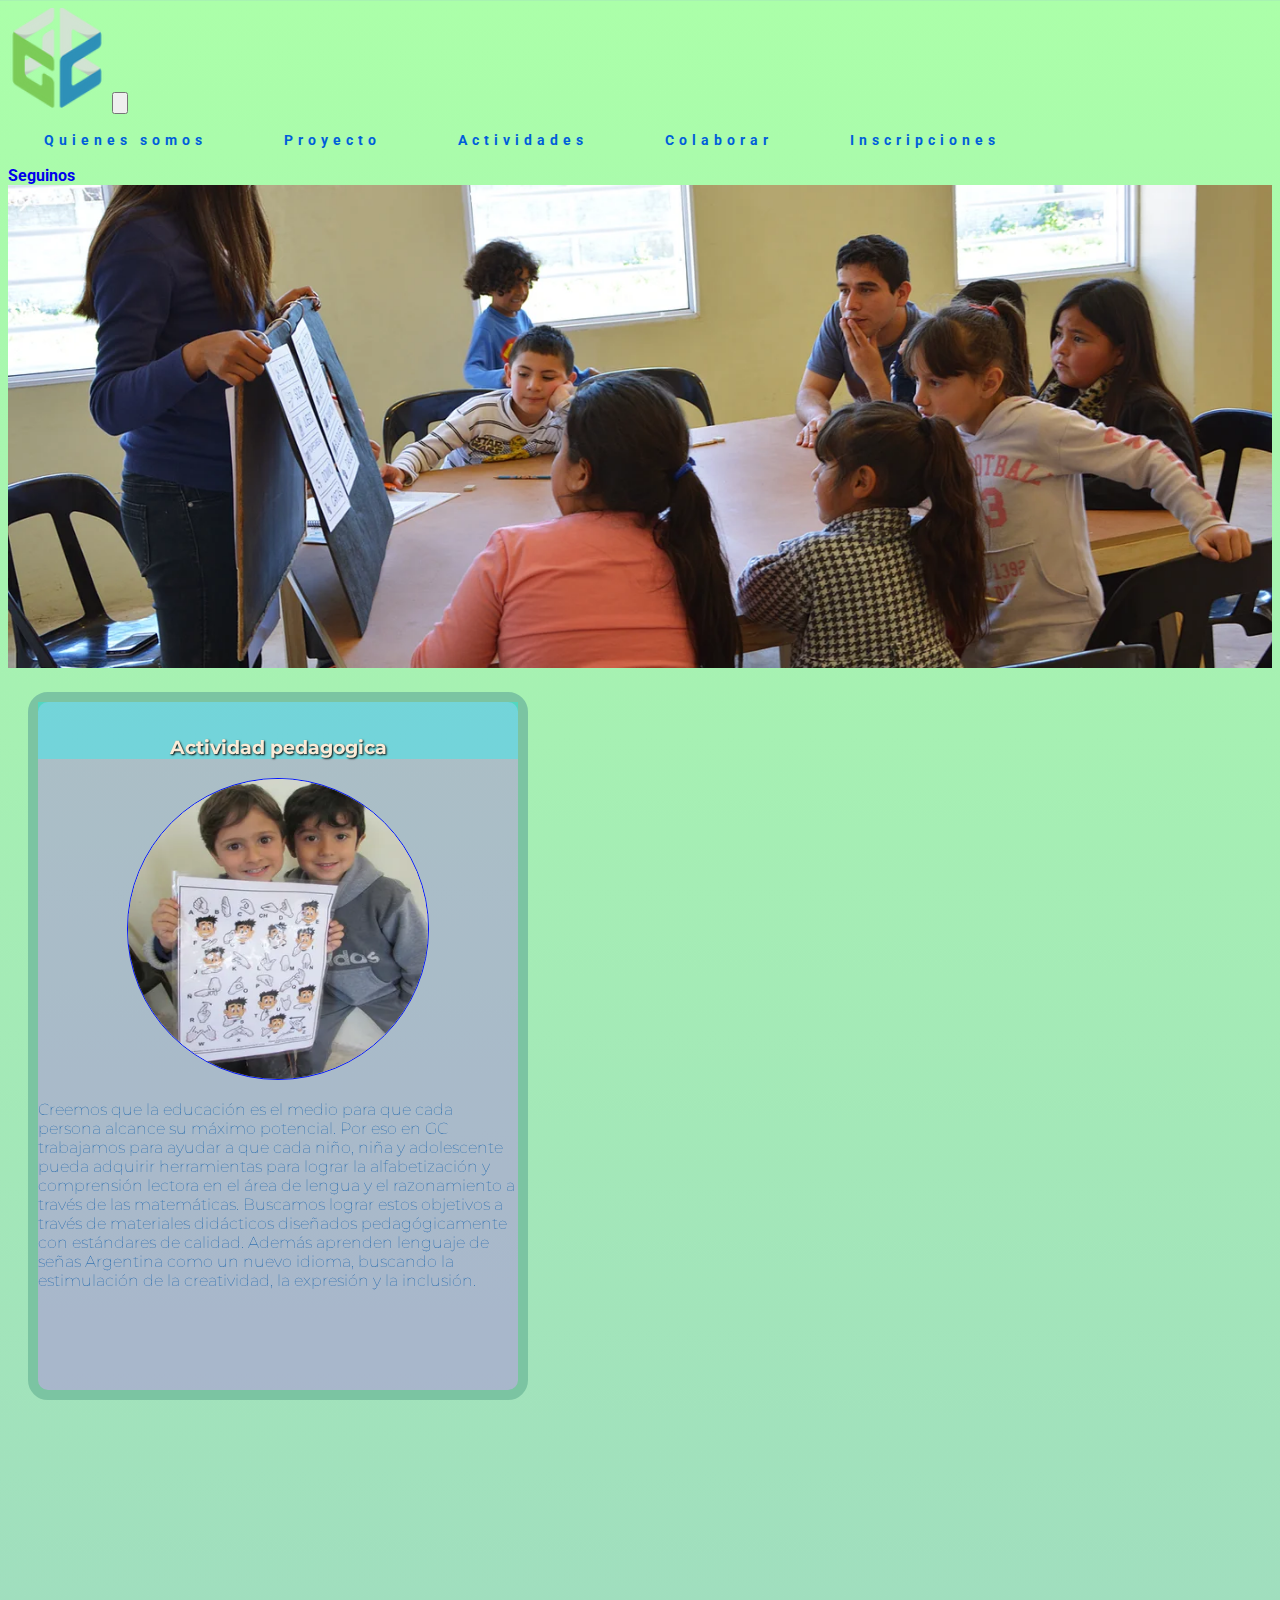
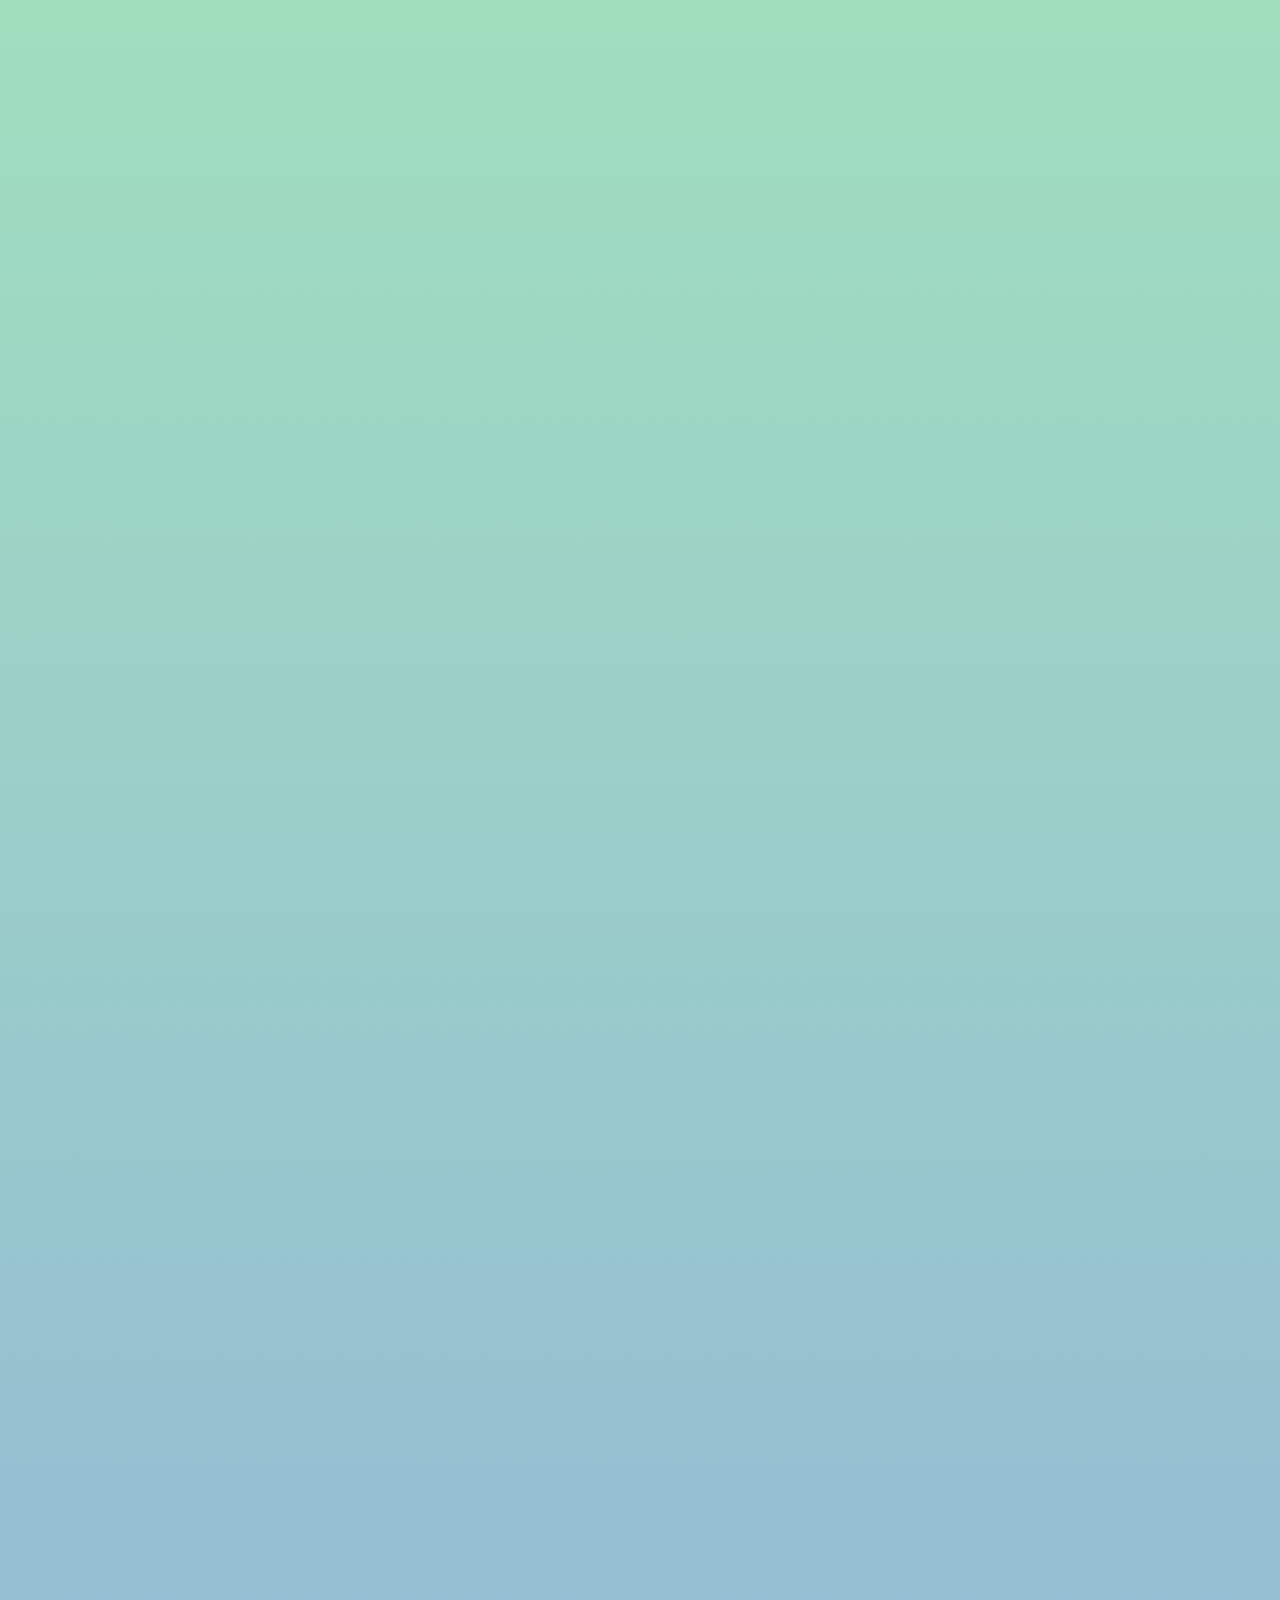
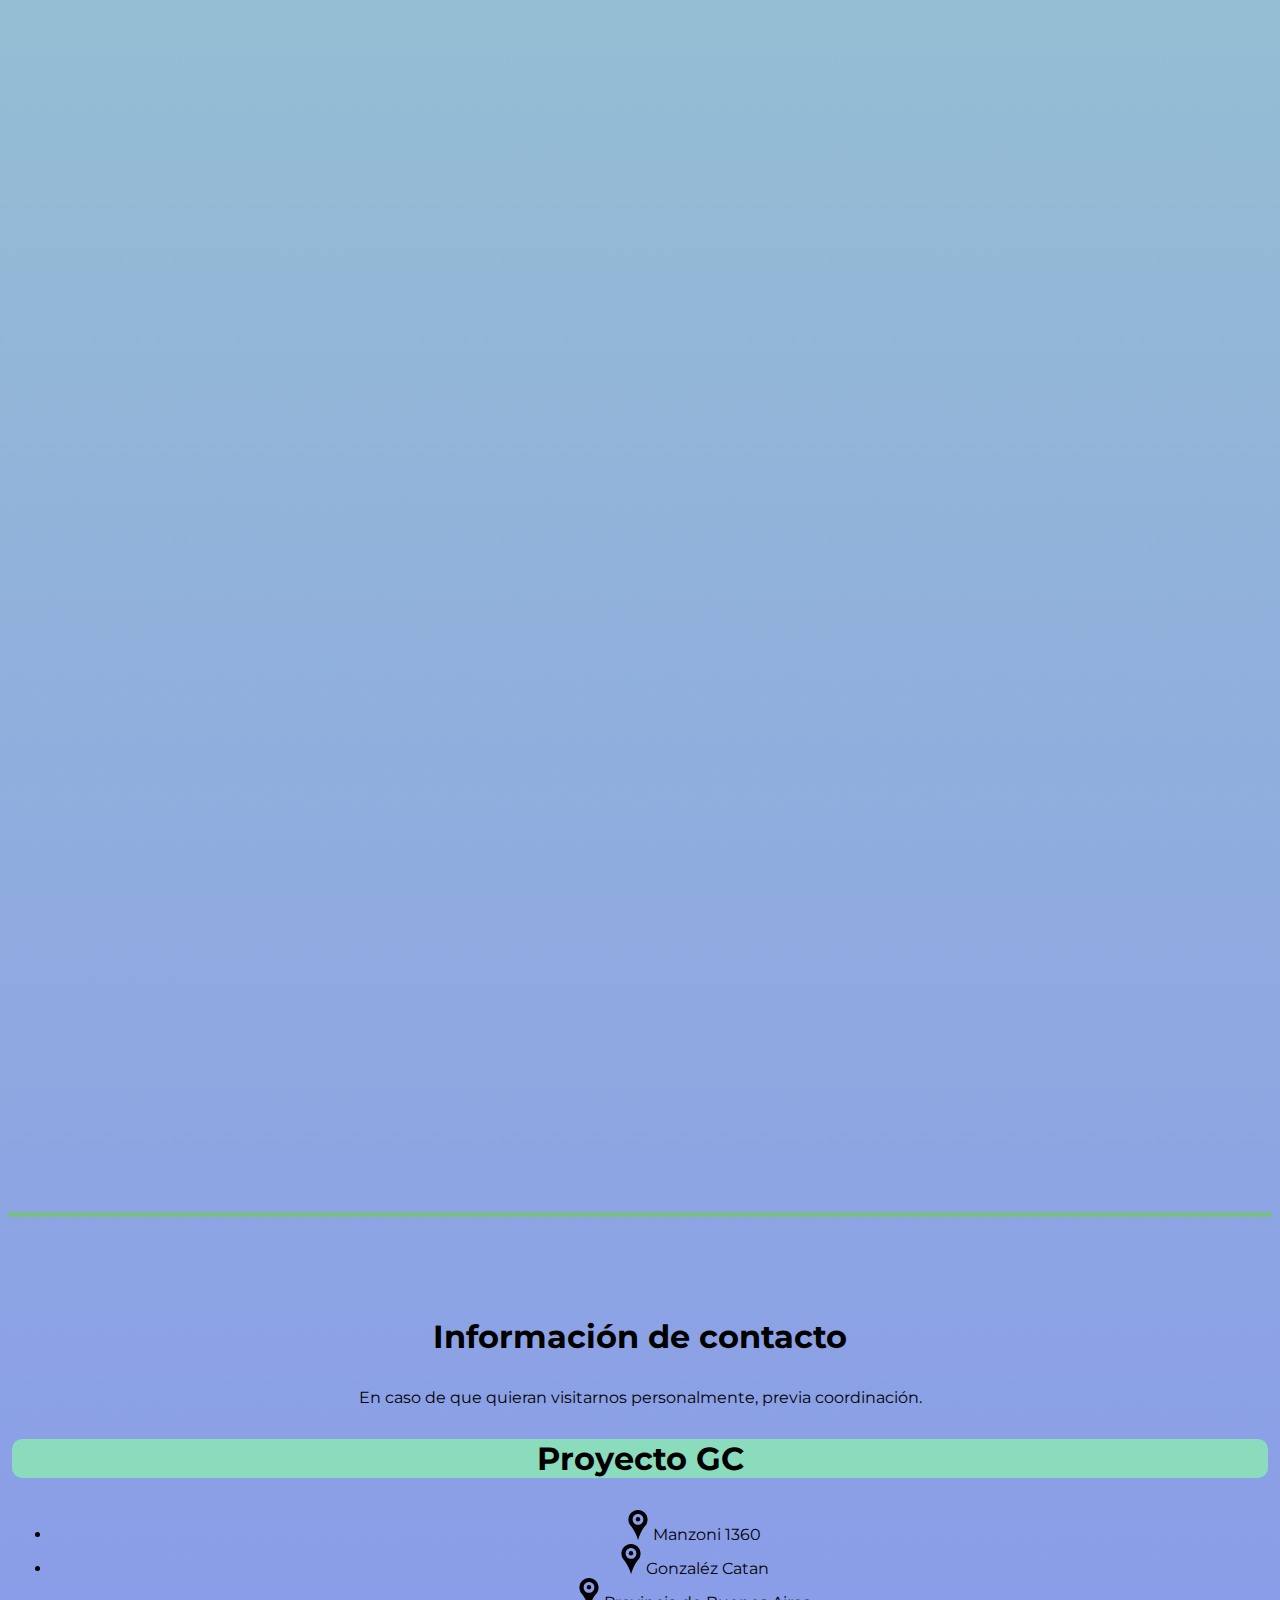
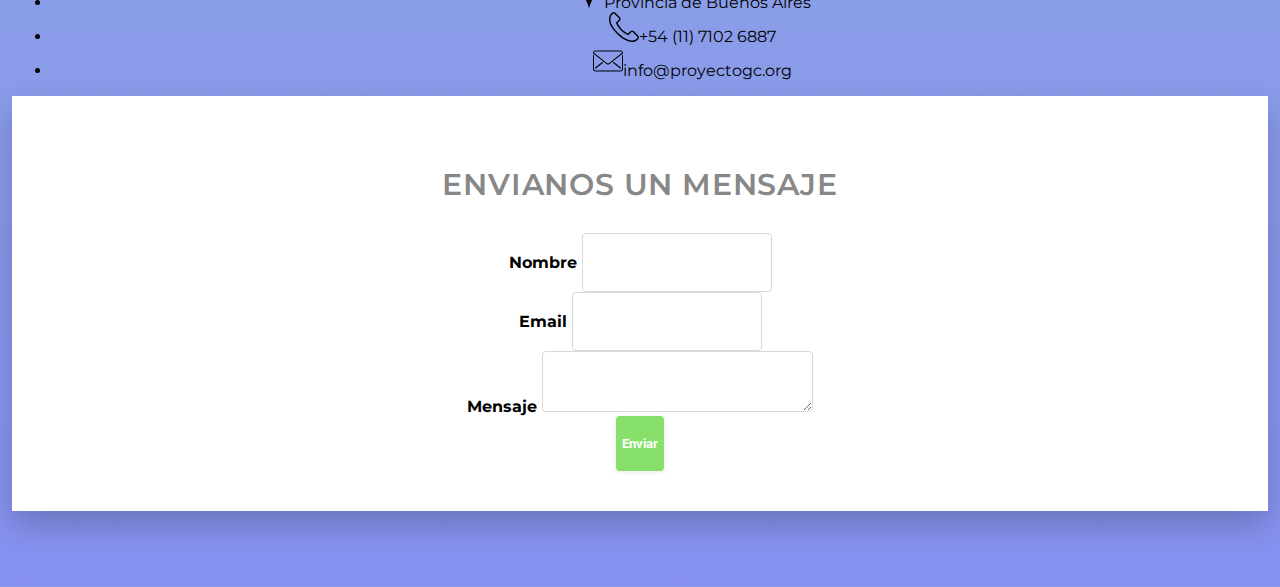
==== Pages/Actividades.html @ 4f220537 "Ejercicio integrador 1" ====
<!DOCTYPE html>
<html lang="en">
<head>
    <meta charset="UTF-8">
    <meta name="viewport" content="width=device-width, initial-scale=1.0">
    <link href="https://cdn.jsdelivr.net/npm/bootstrap@5.2.3/dist/css/bootstrap.min.css" rel="stylesheet" integrity="sha384-rbsA2VBKQhggwzxH7pPCaAqO46MgnOM80zW1RWuH61DGLwZJEdK2Kadq2F9CUG65" crossorigin="anonymous">
    <link rel="icon" type="image/png" href="../assets/img/favicon.ico">
    <link rel="stylesheet" href="../assets/css/headerfooter-style.css">
    <link rel="stylesheet" href="../assets/css/Animaciones.css">
    <link rel="stylesheet" href="../assets/css/Actividades-style.css">
    <link href="https://unpkg.com/aos@2.3.1/dist/aos.css" rel="stylesheet">
    <script src="https://unpkg.com/aos@2.3.1/dist/aos.js"></script>
    <title>PROYECTO INTEGRADOR</title>
</head>
<body>
  <header>
    <nav class="navbar  navbar-expand-lg navbar-light sticky-top px-4 px-lg-5 py-lg-0">
        <div class="container-fluid">
          <a href="../index.html">
            <img class="logo navbar-brand gc-navbar-brand"
              src="../assets/img/logoGC_slogan.webp" 
              alt="Logo-proyectoGc"/>
        </a>
            <button type="button" class="navbar-toggler" data-bs-toggle="collapse" data-bs-target="#navbarCollapse">
                <span class="navbar-toggler-icon"></span>
            </button>
            <div class="collapse navbar-collapse" id="navbarCollapse">
                <div class="navbar-nav mx-auto">
                    <a href="../Pages/Quienesomos.html" class="nav-item nav-link button_slide slide_down">Quienes somos</a>
                    <a href="../Pages/Proyecto.html" class="nav-item nav-link button_slide slide_down">Proyecto</a>
                    <a href="../Pages/Actividades.html" class="nav-item nav-link button_slide slide_down">Actividades</a>
                    <a href="../Pages/Colaborar.html" class="nav-item nav-link button_slide slide_down">Colaborar</a>
                    <a href="../Pages/Inscripciones.html" class="nav-item nav-link button_slide slide_down">Inscripciones</a>
                </div>
                <a href="https://www.instagram.com/proyecto.gc/?hl=es" target="_blank" class="btn-h p-3 px-3 d-none d-lg-block m-3">Seguinos</a>
          </div>
        </div>  
      </nav>
  </header>
    <main>
        
        <div class="row-12 row-md-6 row-lg-4">
            <div class="container-portada"> 
                <img class="img-portada" src="../assets/img/portada-actividades.webp" alt="">
            </div>
        </div>
        <div class="row ">
          <div class="col-12 col-md-10 col-lg-4 card-box s-p">
              <div data-aos="fade-up"
              data-aos-duration="1000" class="card">
                    <div class="titulo"><h3>Actividad pedagogica</h3></div>
                      <div class="card-img"><img src="../assets/img/actividades/Actividad pedagogica.webp" class="card-img-top redondel" alt="..."></div>
                       <div class="card-body">
                         <p class="card-text">Creemos que la educación es el medio para que cada persona 
                           alcance su máximo potencial. Por eso en GC trabajamos 
                           para ayudar a que cada niño, niña y adolescente pueda adquirir 
                           herramientas para lograr la alfabetización y comprensión lectora en el área de lengua 
                           y el razonamiento a través de las matemáticas. Buscamos lograr estos objetivos a través 
                           de materiales didácticos diseñados pedagógicamente con estándares de calidad.
                           Además aprenden lenguaje de señas Argentina como un nuevo idioma, 
                           buscando la estimulación de la creatividad, la expresión y la inclusión.</p>
                       </div>
                     </div>
                    </div>
          <div class="col-12 col-md-10 col-lg-4 card-box s-p">
                  <div data-aos="fade-down"
                  data-aos-easing="linear"
                  data-aos-duration="1500" class="card">
                    <div class="titulo"><h3>Deporte y Recreación</h3></div>
                      <div class="card-img"><img src="../assets/img/actividades/deporte y recreacion.webp" class="card-img-top redondel" alt="..."></div>
                        <div class="card-body ">
                          <p class="card-text">
                            El deporte es una de las mejores escuelas de vida y tienen el poder de 
                            transformar conductas negativas en positivas.
                            Es el medio por el cual podemos estimular, enseñar y entrenar valores 
                            tales como la lealtad y la cooperación, logrando 
                            objetivos en equipo y a la vez desarrollando la creatividad, la organización, 
                            la responsabilidad y la sana competencia.
                            Por eso en GC cada día practicamos 40 minutos al deporte y la recreación. </p>
                        </div>
                    </div>            
                  </div>
        <div class="col-12 col-md-10 col-lg-4 card-box s-p">
            <div data-aos="fade-up"
            data-aos-duration="1500" class="card">
                <div class="titulo"><h3>Alimentacion saludable</h3></div>
                <div class="card-img"><img src="../assets/img/actividades/Alimentacion saludable.webp" class="card-img-top redondel" alt="..."></div>
                <div class="card-body">
                  <p class="card-text">
                    La alimentación es necesaria, pero mucho más necesario es alimentarse correctamente.
                    La buena nutrición es fundamental para las etapas de desarrollo de los niños, niñas 
                    y adolescentes. Por eso en GC reciben una merienda nutritiva., basada en un plan equilibrado 
                    para proveer el 30% de las energías necesarias del día. </p>
                
                </div>
              </div>            
        </div>

        <div class="col-12 col-md-10 col-lg-6 card-box s-e">
            <div data-aos="fade-down"
            data-aos-easing="linear"
            data-aos-duration="1500" class="card">
                <div class="titulo"><h3>Espacio de arte</h3></div>
                
                <div class="card-img"><img src="../assets/img/actividades/Espacio de arte.webp" class="card-img-top redondel" alt="..."></div>
                <div class="card-body">
                  <p class="card-text">
                    En GC los niños participan en espacios de arte visuales, donde realizarán talleres de música y
                    teatro. Estos aspectos son implementados para ayudar a los niños a recuperar, a mantener y a
                     aumentar su capacidad creativa, emocional y de memoria.   
                   Estas actividades son imprescindibles para el correcto desarrollo sensorial, 
                   motor, cognitivo, emocional y cerebral que le van a permitir aprender a aprender. </p>                                                                
                </div>
              </div>            
        </div>
        <div class="col-12 col-md-10 col-lg-6 card-box s-e">
            <div data-aos="fade-up"
            data-aos-duration="1500" class="card">
                <div class="titulo"><h3>Reflexiones en Valores</h3></div>
                <div class="card-img"><img src="../assets/img/actividades/Reflexion.webp" class="card-img-top redondel" alt="..."></div>
                <div class="card-body">
                  <p class="card-text">
                    Desde GC entendemos que para mejorar la calidad educativa es fundamental trabajar en cooperación
                    con las familias de todos los que reciben nuestros servicios. Es por ello que cada mes trabajamos 
                    con padres y niños sobre sobre el valor y la importancia de la contención, la afirmación, el estímulo
                     y el afecto, para así promover juntos el valor de la educación.</p>      
                </div>
              </div>            
        </div>
    </div>
        </div>
    </main>
    <footer>
      <div class="content">
        <div class="container-footer">
          <div class="row align-items-center">
            <div class="col-lg-3 mr-auto">
              <div class="mb-5">
                <h3 class="text-white mb-4">Información de contacto</h3>
                <p class="text-white">En caso de que quieran visitarnos personalmente, previa coordinación.</p>
              </div>
              <div class="row">
                <div class="col-md-12">
                  <h3 class="text-info  mb-5">Proyecto GC</h3>
                  <ul class="list-unstyled mb-5">
                    <li class="d-flex text-white mb-2">
                      <div class="items mr-5"><img class="icon" src="../assets/img/footer/map-pin-svgrepo-com.svg"><span>Manzoni 1360</span></div>
                    </li>
                    <li class="d-flex text-white mb-2">
                      <div class="items mr-3"><img class="icon" src="../assets/img/footer/map-pin-svgrepo-com.svg"><span>Gonzaléz Catan</span>  </div>
                    </li>
                    <li class="d-flex text-white mb-2">
                      <div class="items mr-3"><img class="icon" src="../assets/img/footer/map-pin-svgrepo-com.svg"><span>Provincia de Buenos Aires</span>  </div>
                    </li>
                    <li class="d-flex text-white mb-2">
                      <div class="items mr-3"><img class="icon" src="../assets/img/footer/phone-call.svg"><span>+54 (11) 7102 6887 </span></div>
                    </li>
                    <li class="d-flex text-white">
                      <div class="items mr-3"><img class="icon" src="../assets/img/footer/email-svgrepo-com.svg"><span>info@proyectogc.org</span> </div>
                    </li>
                  </ul>
                </div>
              </div>
            </div>
            <div class="col-lg-6">
              <div class="box">
                <h3 class="heading">Envianos un mensaje</h3>
                <form class="needs-validation" novalidate>
                  <div class="row">
                    
                    <div class="col-md-12 form-group">
                      <label for="name" class="col-form-label">Nombre</label>
                      <input type="text" class="form-control" name="name" id="name" required>
                    </div>
                  </div>
                  <div class="row">
                    <div class="col-md-12 form-group">
                      <label for="email" class="col-form-label">Email</label>
                      <input type="email" class="form-control" name="Email" id="Email" required>
                    </div>
                  </div>
                  <div class="row mb-3">
                    <div class="col-md-12 form-group">
                      <label for="message" class="col-form-label">Mensaje</label>
                      <textarea class="form-control" name="Mensaje" id="Mensaje" cols="30" rows="7" required></textarea>
                    </div>
                  </div>
                  <div class="row">
                    <div class="col-md-12 footer-boton">
                      <input type="submit" value="Enviar" class="btn btn-block btn-primary rounded-0 py-2 px-4">
                      <span class="submitting"></span>
                    </div>
                  </div>
           </div>
          </form>
    </footer>  
    <script src="../assets/js/footer.js"></script>
    <script>
      AOS.init();
    </script>
</body>
</html>
---- assets/css/headerfooter-style.css ----
@import url('https://fonts.googleapis.com/css2?family=Roboto:wght@400;700&display=swap');
*{
  font-family: 'Roboto';
}
  body{
    background: linear-gradient(rgb(171, 255, 169), rgb(134, 145, 240));
  }
  footer{
    border-top: 5px solid rgba(92, 228, 2, 0.404);
  }
  .content{
    margin-top: -40x;
  }
.text-black {
  color: #000; }

.content {
  padding: 4rem 0; }

footer h2 {
  font-size: 3.5rem;
  font-weight: 700; }

footer h3 {
  font-size: 2rem;
  font-weight: 700; }

.form-control {
  border: none;
  border: 1px solid #d9d9d9;
  border-radius: 4px; }
  .form-control:active, .form-control:focus {
    outline: none;
    -webkit-box-shadow: none;
    box-shadow: none;
    border-color: #000; }

.col-form-label {
  color: #000; }

.btn, .form-control {
  height: 55px; }

.heading {
  color: #888;
  letter-spacing: .05rem;
  text-transform: uppercase;
  font-weight: 400; }
.content{
  font-family: 'Roboto';
}
.btn {
  color: #fff;
  border: none;
  border-radius: 4px !important;
  -webkit-box-shadow: 0 1px 5px 0 rgba(0, 0, 0, 0.1) !important;
  box-shadow: 0 1px 5px 0 rgba(0, 0, 0, 0.1) !important; }
  .btn:hover {
    color: #fff; }
  .btn:active, .btn:focus {
    outline: none;
    -webkit-box-shadow: none;
    box-shadow: none; }

.box {
  padding: 40px 70px;
  background: #fff;
  -webkit-box-shadow: 0 15px 30px 0 rgba(0, 0, 0, 0.2);
  box-shadow: 0 15px 30px 0 rgba(0, 0, 0, 0.2);
  font-weight: 700; 
}
  .box h3 {
    font-size: 30px;
    margin-bottom: 30px;
    text-align: center;
    font-weight: 600; 
  }

label.error {
  font-size: 12px;
  color: red; }

#message {
  resize: vertical; }

#form-message-warning, #form-message-success {
  display: none; }

#form-message-warning {
  color: #B90B0B; }

#form-message-success {
  color: #55A44E;
  font-size: 18px;
  font-weight: bold;
  text-align: center; }

.submitting {
  text-align: center;
  float: left;
  width: 100%;
  padding: 10px 0;
  display: none;
  font-weight: bold;
  font-size: 12px;
  color: #000; }

 .icon{
  max-width: 30px;
  height: 30px;
 }
 .items{
  font-weight: 400;
  padding-left:4rem;
 }
 .container-footer {
  margin: 0 auto;
  padding: 4px;
  text-align: center;
}
.text-info{
  background-color: rgba(137, 247, 170, 0.699);
  border-radius: 10px;
}
.logo{
  width: 100px;
  height: 100px;
  background-color: transparent;
  border: none;
  opacity: 80%;

}
.navbar{
font-family: 'Roboto';
font-weight: 700;
}
.footer-boton .btn{
  background-color: rgb(135, 223, 108);
  font-family: 'Roboto';
  font-weight: 700;
}
.footer-boton .btn:hover{
  background-color: rgba(228, 106, 106, 0.822);
}
.navbar .nav-item,a{
  font-family: 'Roboto';
}
---- assets/css/Animaciones.css ----
.button_slide {
    color: #005eda;
    border-radius: 2px;
    padding: 18px 36px;
    display: inline-block;
    font-family: 'Roboto';
    font-size: 14px;
    letter-spacing: 5px;
    cursor: pointer;
    box-shadow: inset 0 0 0 0 #cf459a1f;
    -webkit-transition: ease-out 0.4s;
    -moz-transition: ease-out 0.4s;
    transition: ease-out 0.4s;
  }
  
  .slide_down:hover {
    box-shadow: inset 0 100px 0 0 #D80286;
    color: #ffffff;
  }
  .btn-h:hover {
    animation-name: wiggle;
    animation-duration: 0.4s;
    animation-timing-function: ease-in-out;
    animation-delay: 0s;
    animation-direction: alternate;
    animation-iteration-count: 3s;
    animation-fill-mode: forwards;
    animation-play-state: running;
  }
  
  @keyframes wiggle {
    0%,
    100% {
      transform: translate(0,0);
    }
    25%,
    75% {
      transform: translate(10px,0);
    }
    50% {
      transform: translate(-10px,0);
    }
  }
  button span {
    position: relative;
    display: inline-block;
    transform: translateX(0);
    transition: transform 0.3s ease;
  }
  .previous:hover span {
    transform: translateX(-10px) scale(1.2);
  }
  
  .next:hover span {
    transform: translateX(10px) scale(1.2);
  }
  
  .navbar a {
    -webkit-transition: .3s all ease;
    -o-transition: .3s all ease;
    transition: .3s all ease; }
    a, a:hover {
      text-decoration: none !important; 
  }
  
.carousel {
  width: 100vw;
  height: 100vh;
  position: relative;
}

.carousel > ul {
  margin: 0;
  padding: 0;
  list-style: none;
}

.slide {
  position: absolute;
  inset: 0;
  opacity: 0;
  transition: 200ms opacity ease-in-out;
  transition-delay: 200ms;
}

.slide > img {
  display: block;
  width: 100%;
  height: 100%;
  object-fit: cover;
  object-position: center;
}

.slide[data-active] {
  opacity: 1;
  z-index: 1;
  transition-delay: 0ms;
}

.carousel-button {
  position: absolute;
  z-index: 2;
  background: none;
  border: none;
  font-size: 4rem;
  top: 50%;
  transform: translateY(-50%);
  color: rgba(255, 255, 255, .5);
  cursor: pointer;
  border-radius: .25rem;
  padding: 0 .5rem;
  background-color: rgba(0, 0, 0, .1);
}

.carousel-button:hover,
.carousel-button:focus {
  color: white;
  background-color: rgba(0, 0, 0, .2);
}

.carousel-button:focus {
  outline: 1px solid black;
}

.carousel-button.prev {
  left: 1rem;
}

.carousel-button.next {
  right: 1rem;
}
---- assets/css/Actividades-style.css ----
@import url('https://fonts.googleapis.com/css2?family=Montserrat:ital,wght@0,400;1,100;1,300;1,600&display=swap');
*{
    font-family: 'Montserrat';
}
.redondel{
    width: 400px;
    height: 400px;
    border: 1px solid rgb(0, 17, 255);
    border-radius: 50%;
    position: relative;
}
.titulo{
    text-align: center;
    padding-top: 1rem;
    text-shadow: 1px 1px 2px rgb(0, 0, 0);
    background-color: rgba(0, 255, 255, 0.329);
    color: rgb(250, 235, 215);
}
.card-text{
    font-weight: 100;
    color: rgb(0, 85, 165);
}
.card{
    top: -20%;
    width: 30rem; 
    height: 43rem;
    background-color: rgba(181, 101, 235, 0.349);
    border: 10px rgb(123, 196, 162) solid;
    border-radius: 20px;
}
.card-box{
    padding: 20px;
    align-items: center;
    display: flex;
    border-radius: 20px;
    position: relative;
}
.card-img img{
    width: 300px;
    height: 300px;
}
.card-img{
    text-align: center;
}
.s-e{
    left: 10%;
}
.img-portada{
    width: 100%;
}
@media (max-width: 767px) {
    .s-p{
        left: 20%;
    }
    .s-e{
        left: 20%;
    }
    .img-portada{
        width: 1000px;
    }
  }

@media (max-width: 1230px) {
    .s-p{
        left: 0;
    }
    .s-e{
        left: 0%;
    }
    .card{
        width: 30rem; 
        height: 50rem;
    }
}
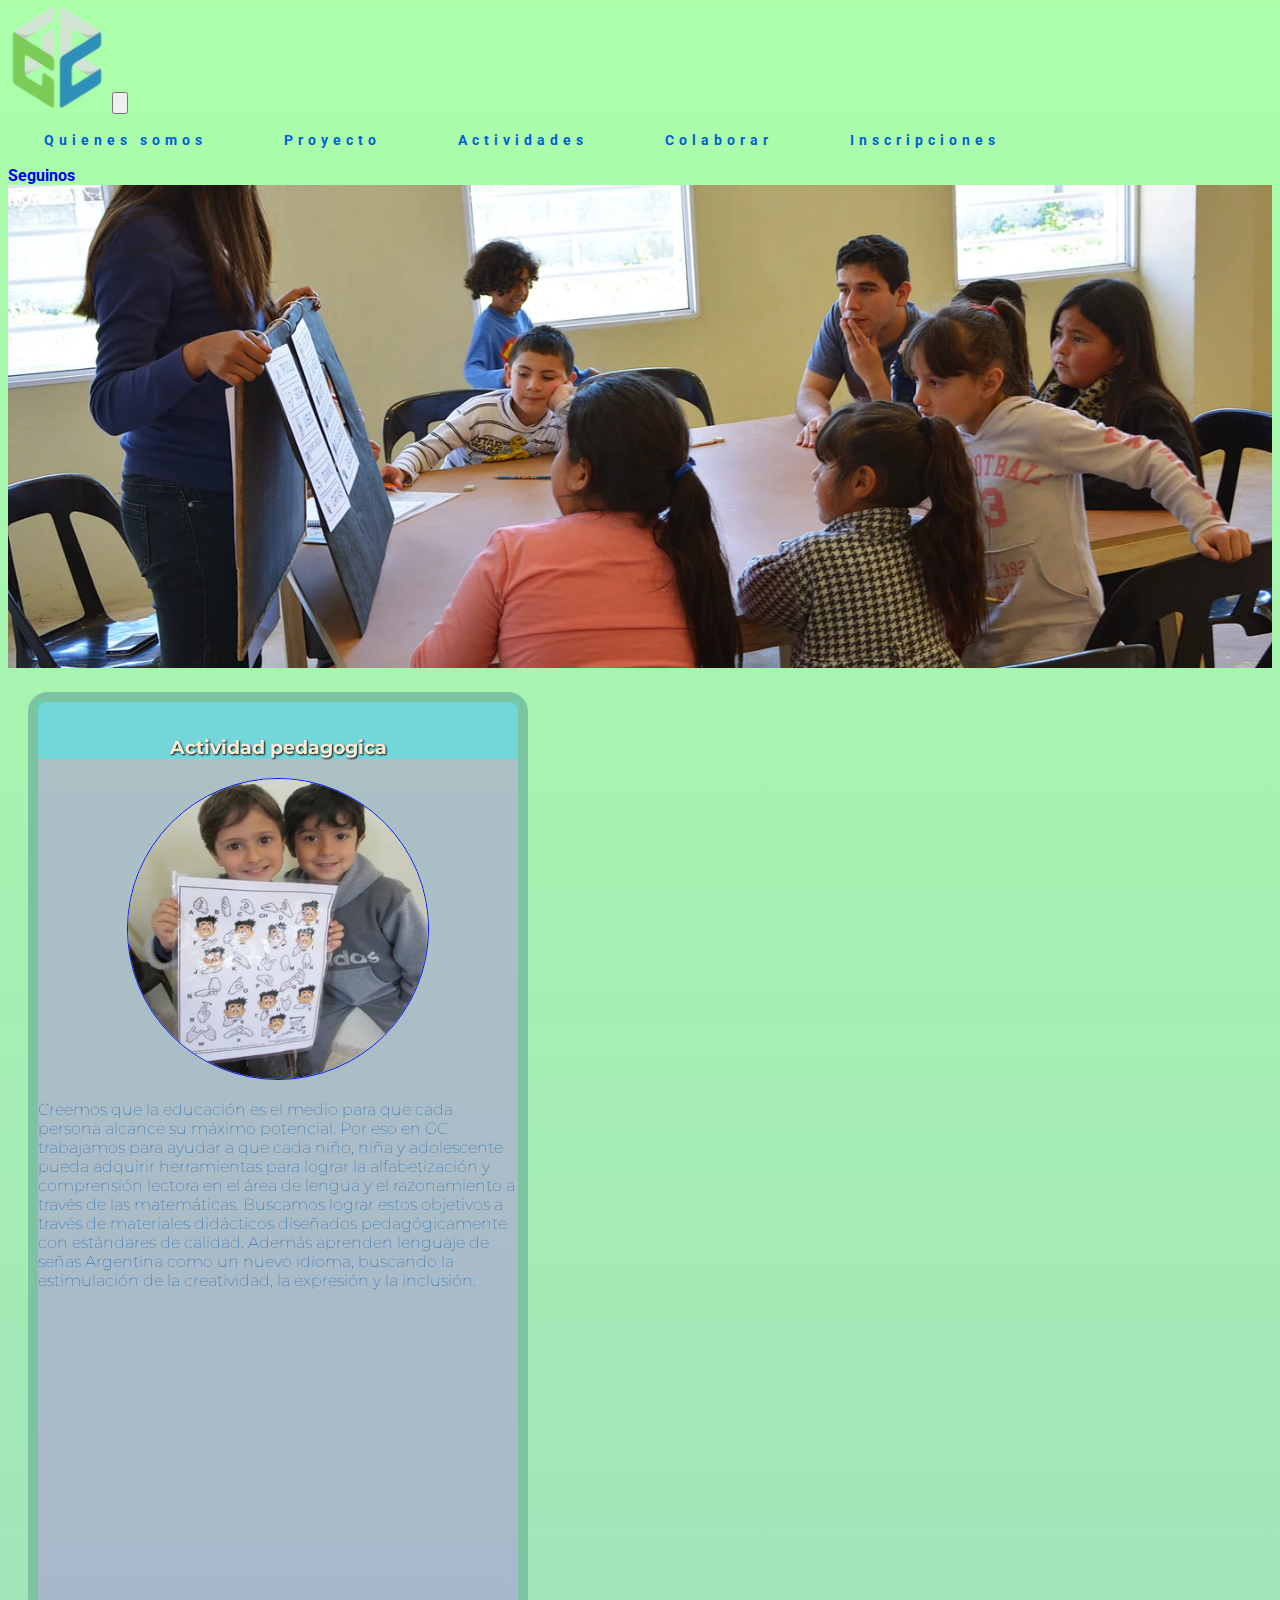
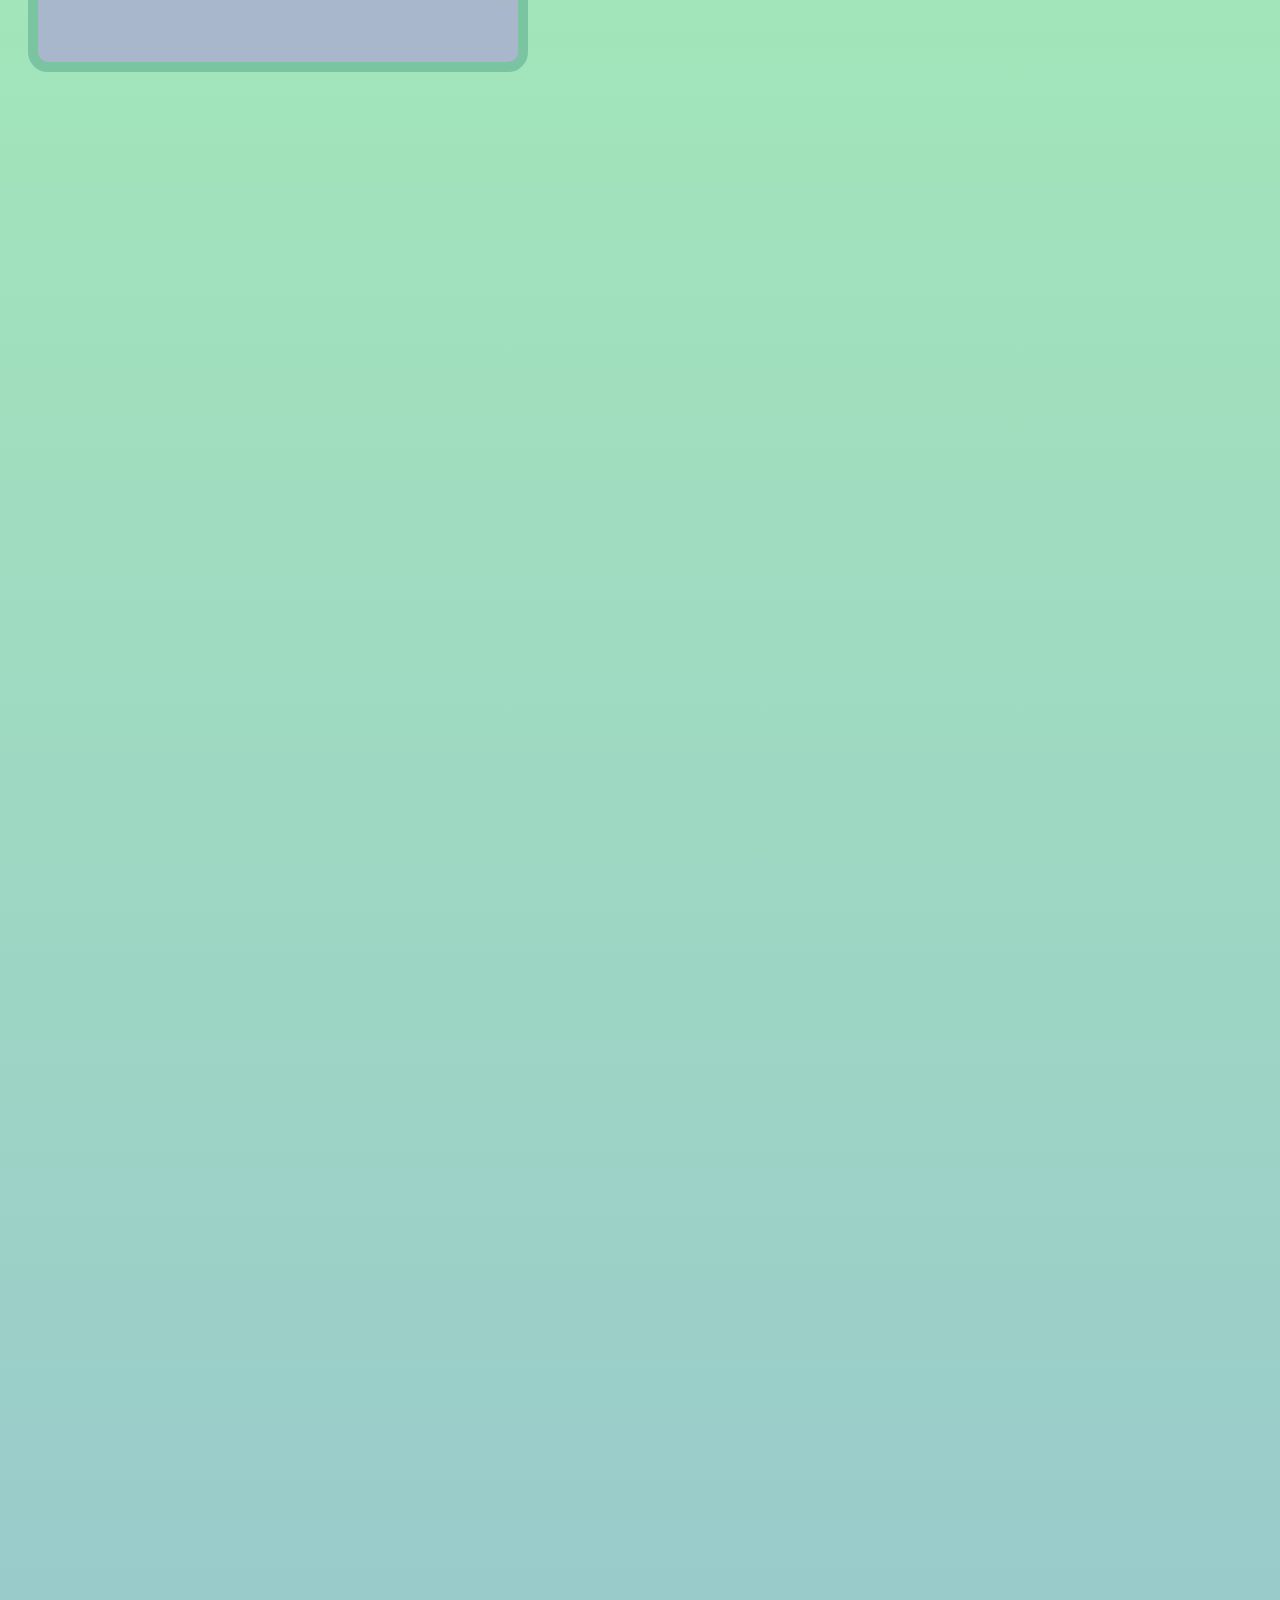
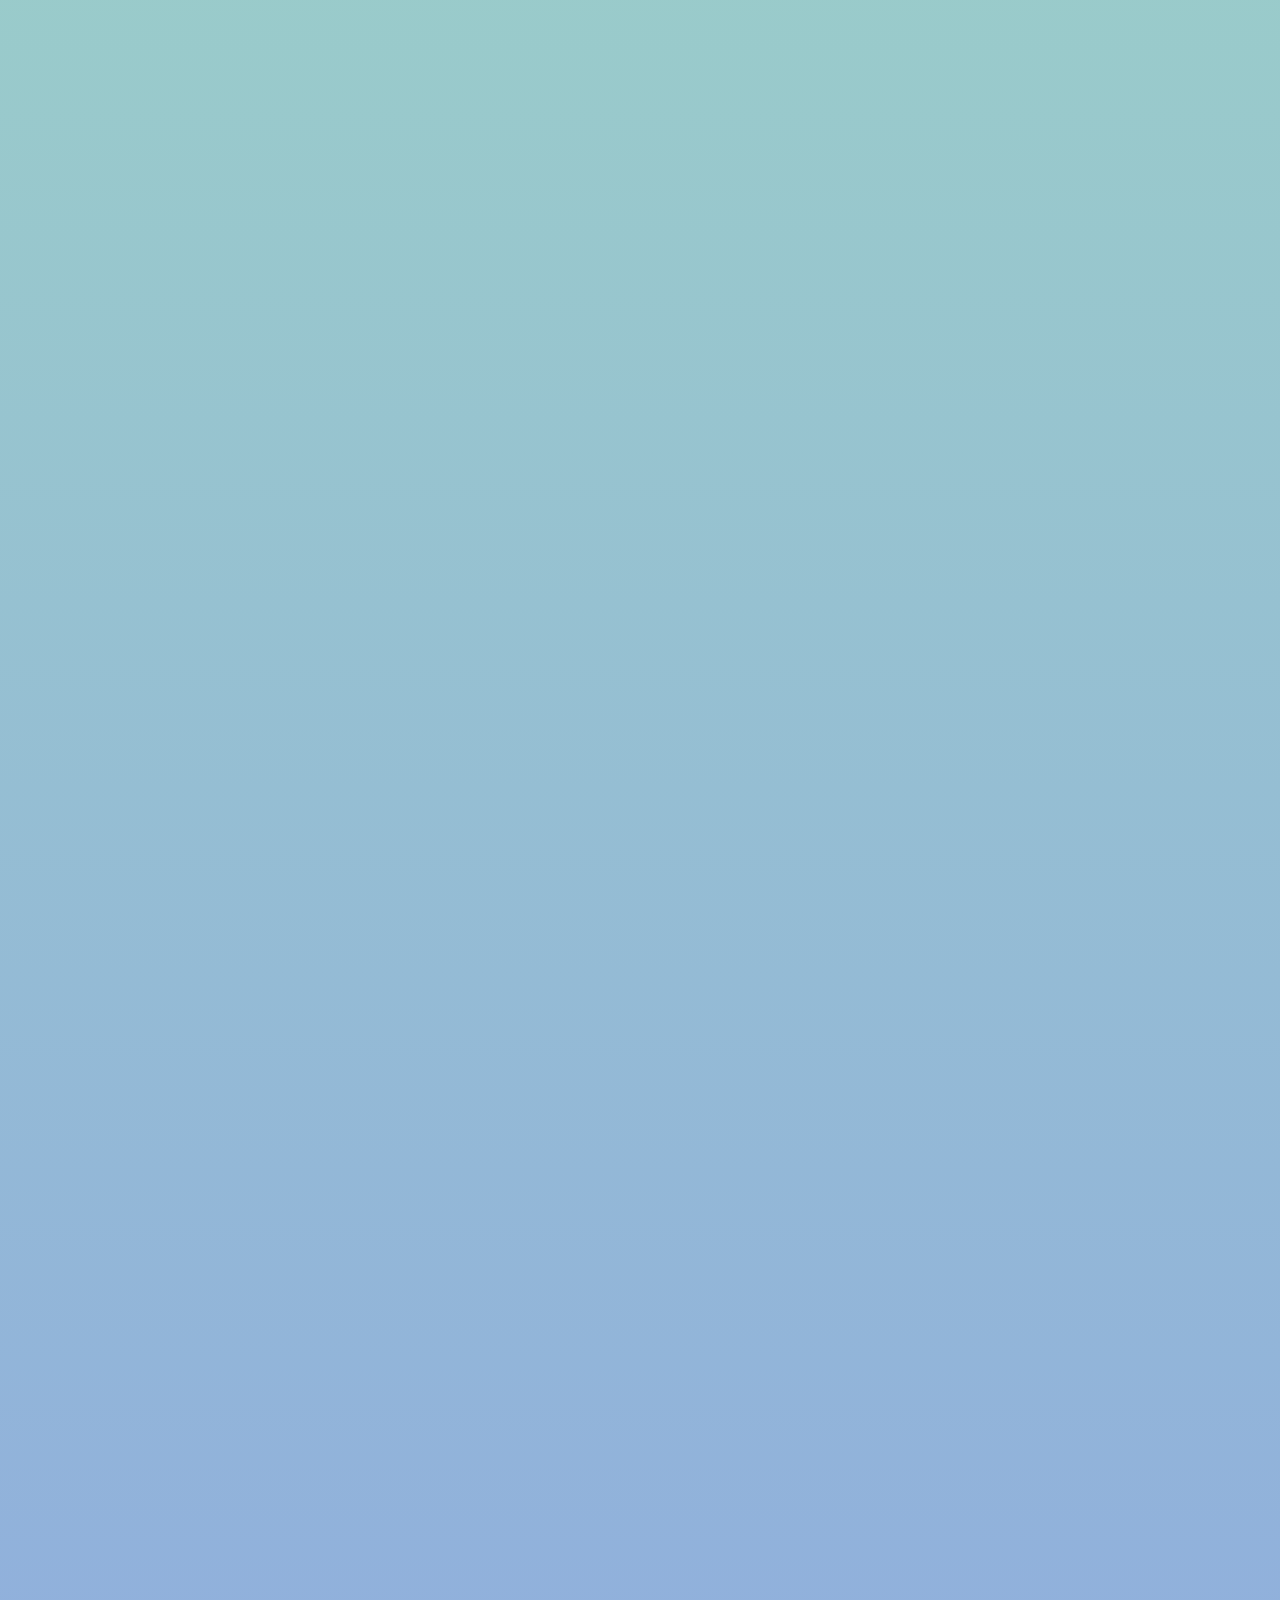
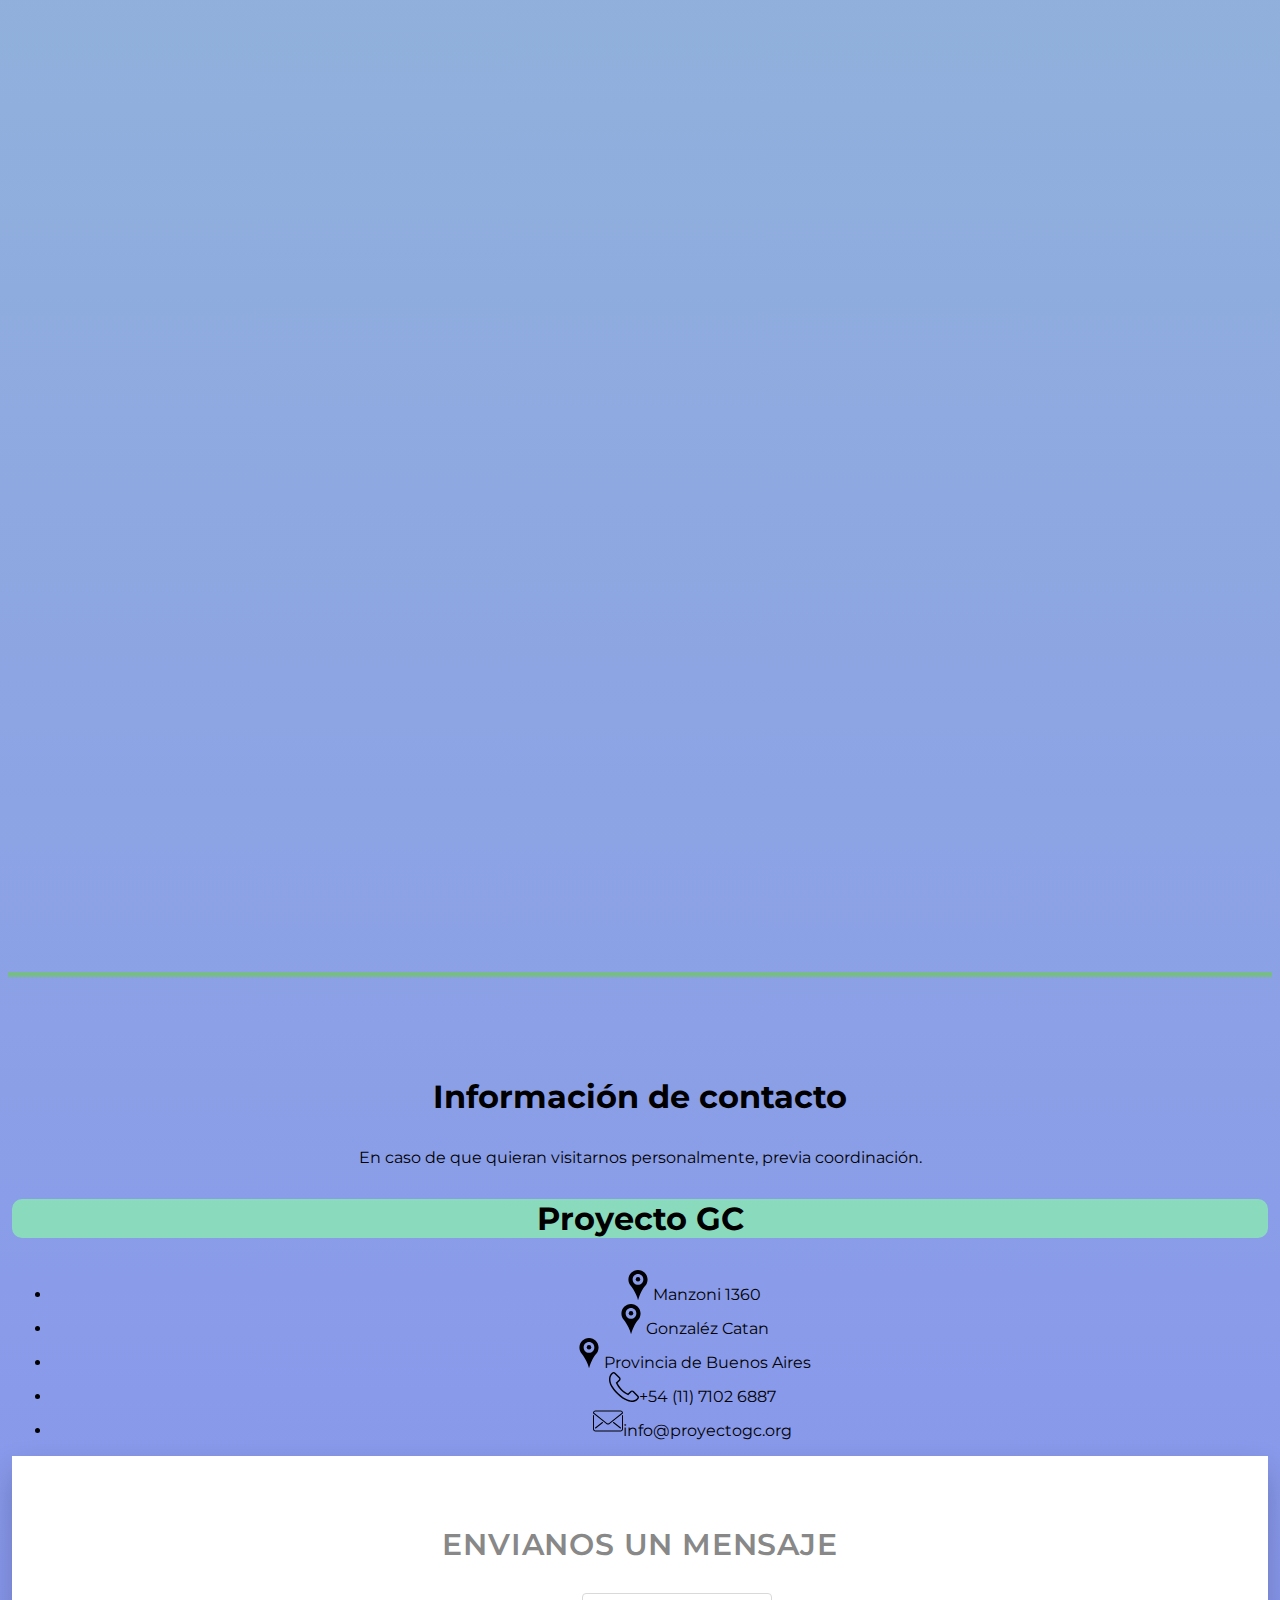
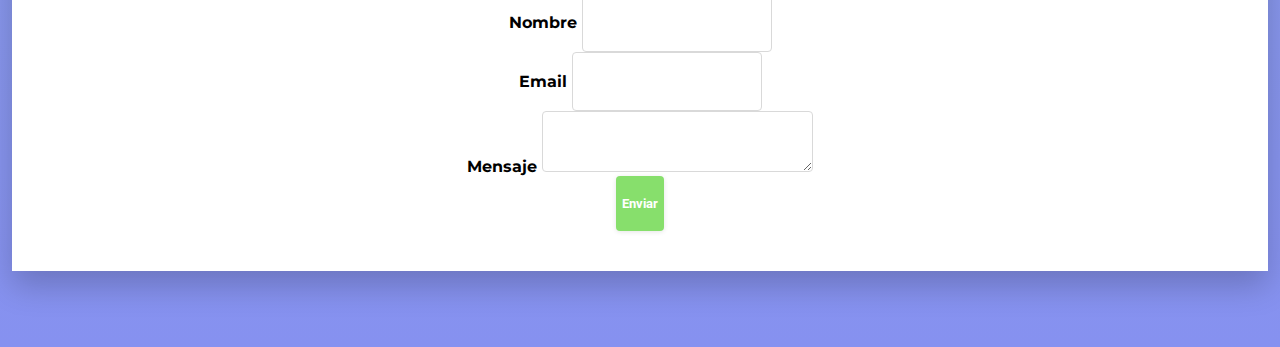
==== commit 87e23f82: "Cambios de dimensiones" ====
--- a/Pages/Actividades.html
+++ b/Pages/Actividades.html
@@ -9,6 +9,7 @@
     <link rel="stylesheet" href="../assets/css/Animaciones.css">
     <link rel="stylesheet" href="../assets/css/Actividades-style.css">
     <link href="https://unpkg.com/aos@2.3.1/dist/aos.css" rel="stylesheet">
+    <script src="https://cdn.jsdelivr.net/npm/bootstrap@5.3.1/dist/js/bootstrap.bundle.min.js"></script>
     <script src="https://unpkg.com/aos@2.3.1/dist/aos.js"></script>
     <title>PROYECTO INTEGRADOR</title>
 </head>
--- a/assets/css/Actividades-style.css
+++ b/assets/css/Actividades-style.css
@@ -23,7 +23,7 @@
 .card{
     top: -20%;
     width: 30rem; 
-    height: 43rem;
+    height: 45rem;
     background-color: rgba(181, 101, 235, 0.349);
     border: 10px rgb(123, 196, 162) solid;
     border-radius: 20px;
@@ -48,27 +48,27 @@
 .img-portada{
     width: 100%;
 }
-@media (max-width: 767px) {
-    .s-p{
-        left: 20%;
-    }
-    .s-e{
-        left: 20%;
-    }
-    .img-portada{
-        width: 1000px;
-    }
-  }
 
-@media (max-width: 1230px) {
+
+
+
+
+
+
+
+
+
+
+@media (max-width: 1469px) {
     .s-p{
         left: 0;
+
     }
     .s-e{
         left: 0%;
     }
+    
     .card{
-        width: 30rem; 
-        height: 50rem;
+        height: 60rem;
     }
 }
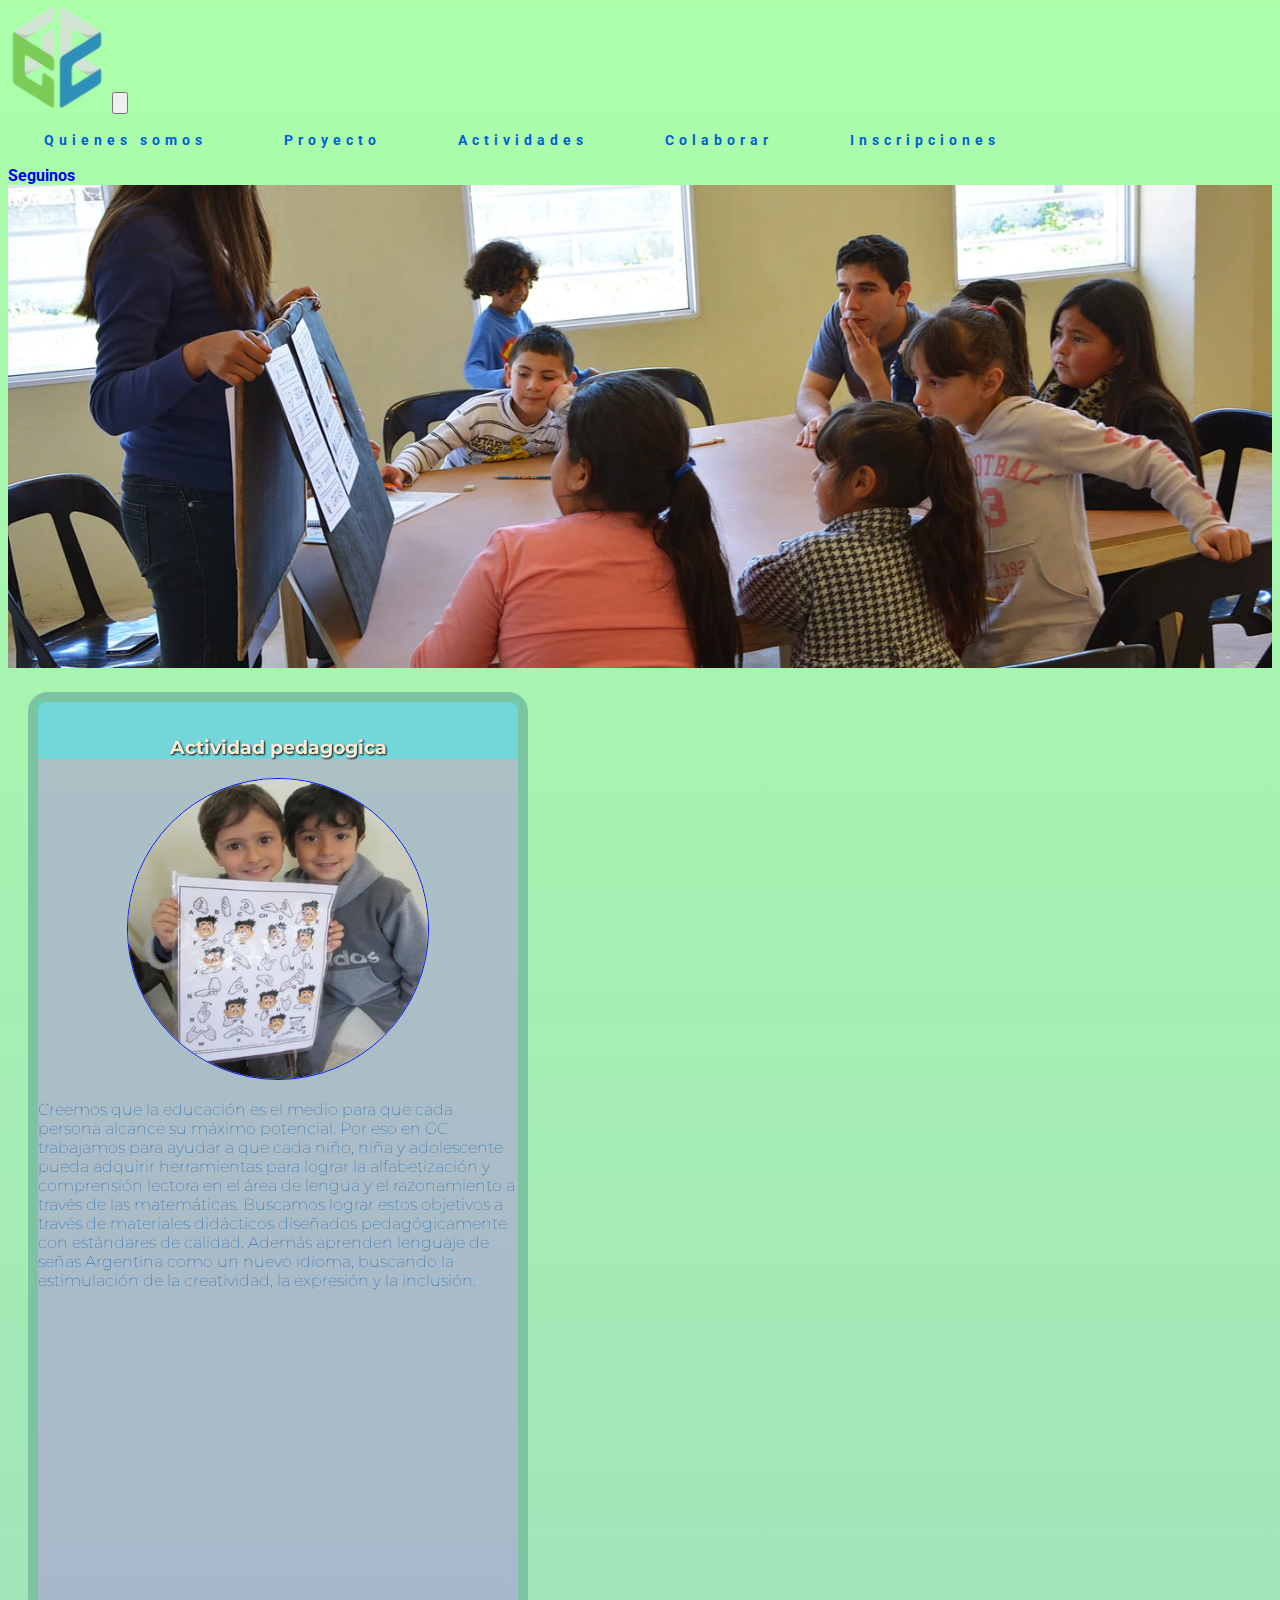
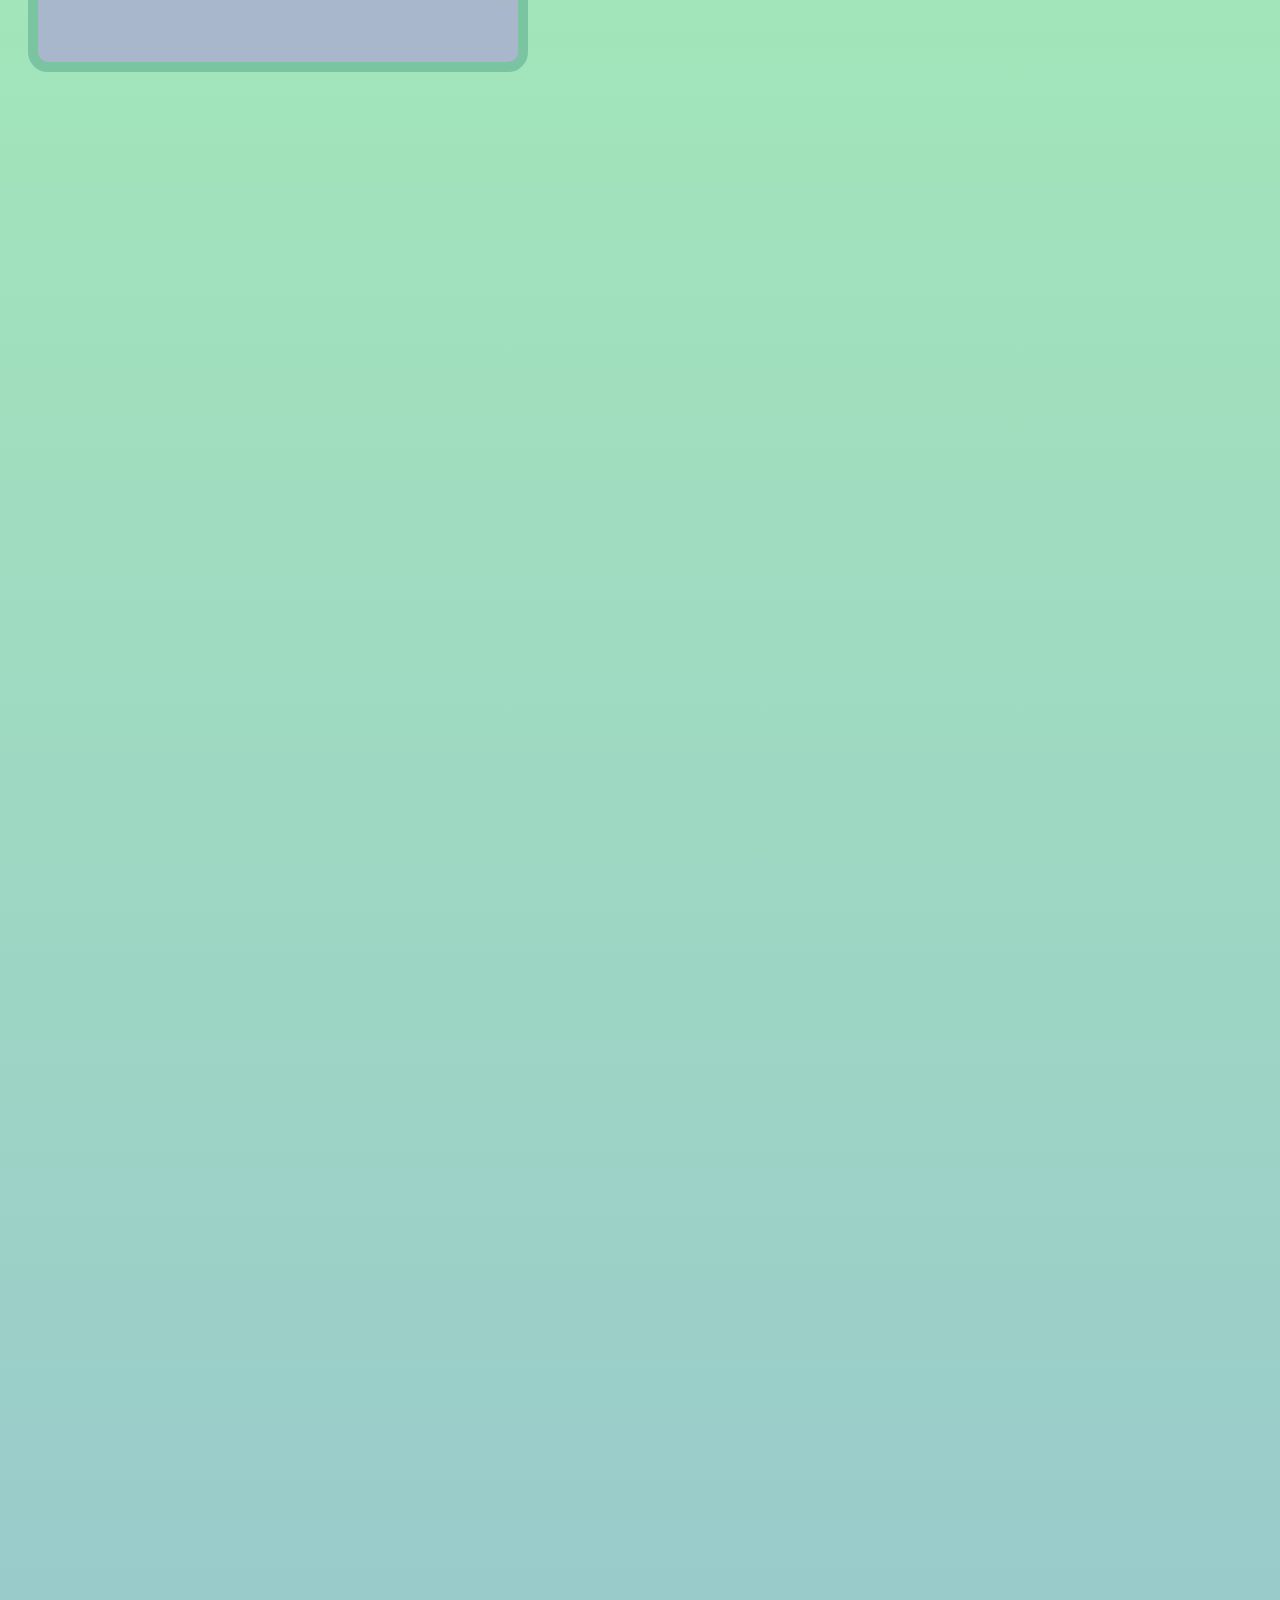
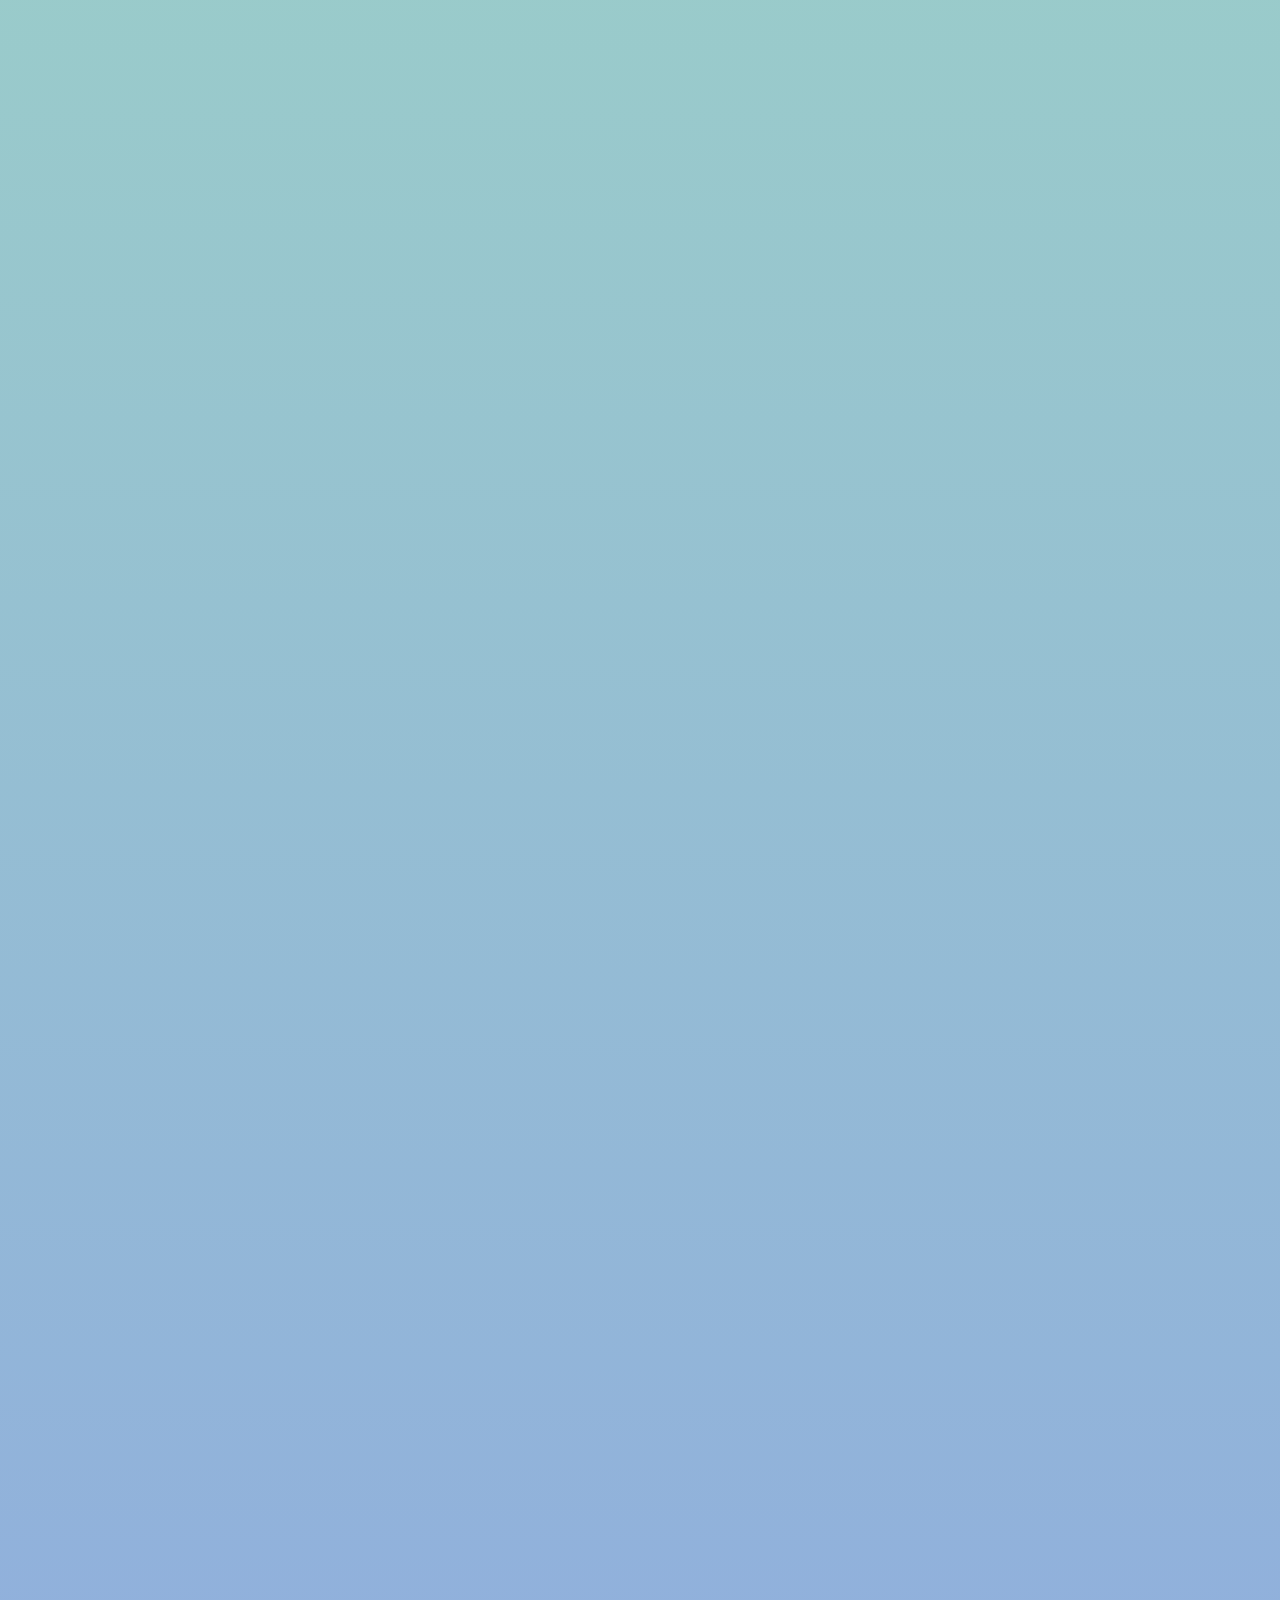
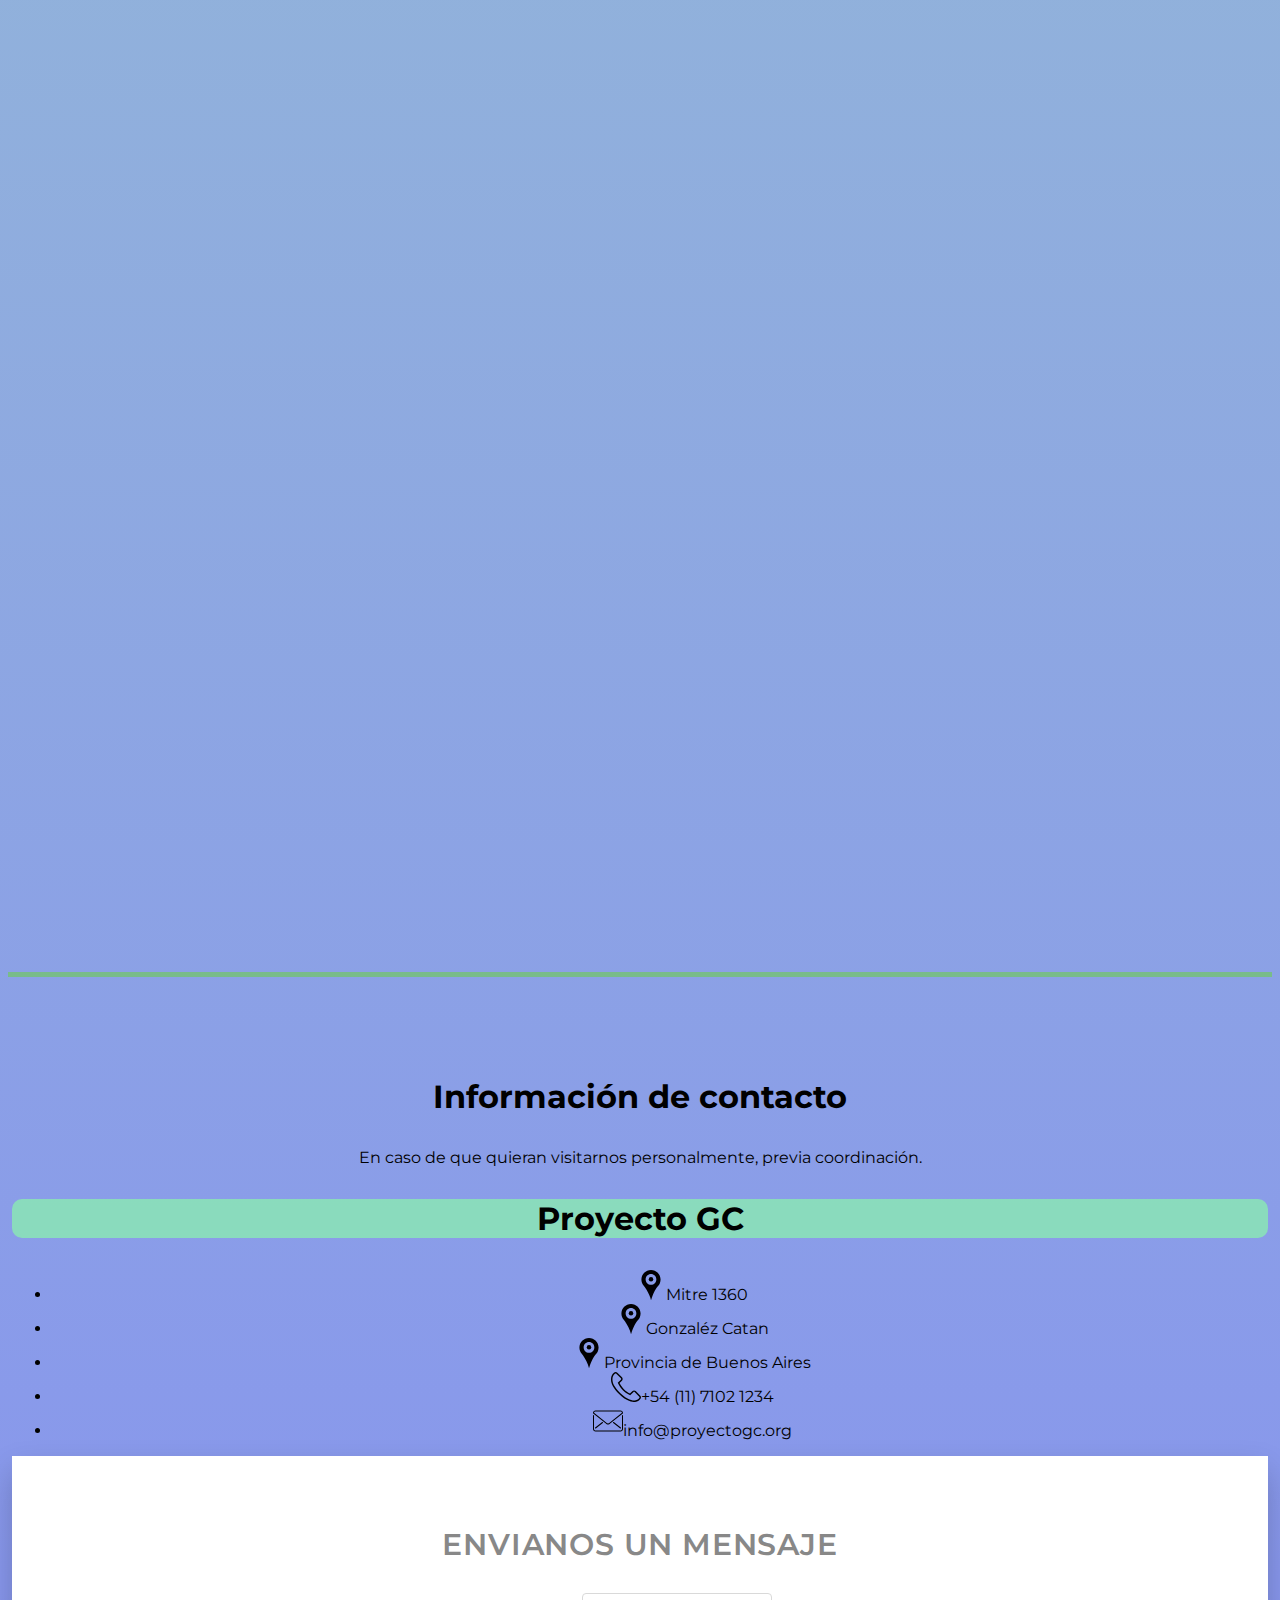
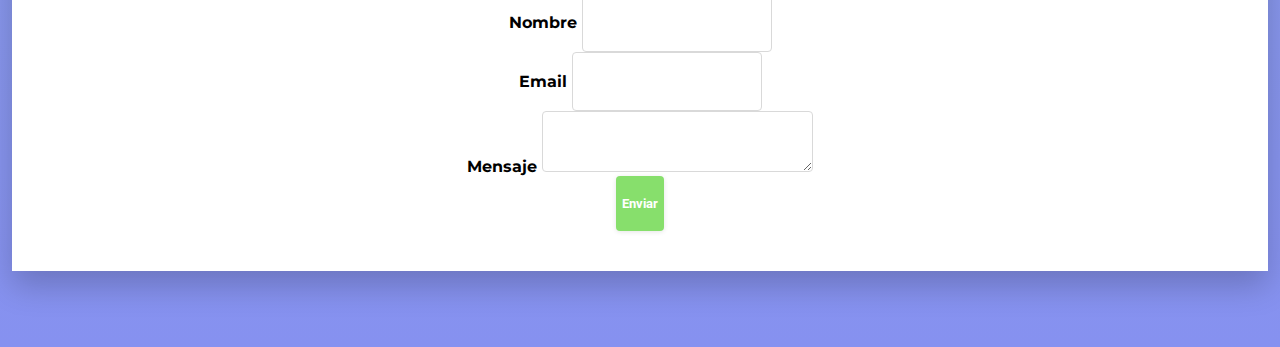
==== commit 0d6dfb15: "changes footer" ====
--- a/Pages/Actividades.html
+++ b/Pages/Actividades.html
@@ -145,7 +145,7 @@
                   <h3 class="text-info  mb-5">Proyecto GC</h3>
                   <ul class="list-unstyled mb-5">
                     <li class="d-flex text-white mb-2">
-                      <div class="items mr-5"><img class="icon" src="../assets/img/footer/map-pin-svgrepo-com.svg"><span>Manzoni 1360</span></div>
+                      <div class="items mr-5"><img class="icon" src="../assets/img/footer/map-pin-svgrepo-com.svg"><span>Mitre 1360</span></div>
                     </li>
                     <li class="d-flex text-white mb-2">
                       <div class="items mr-3"><img class="icon" src="../assets/img/footer/map-pin-svgrepo-com.svg"><span>Gonzaléz Catan</span>  </div>
@@ -154,7 +154,7 @@
                       <div class="items mr-3"><img class="icon" src="../assets/img/footer/map-pin-svgrepo-com.svg"><span>Provincia de Buenos Aires</span>  </div>
                     </li>
                     <li class="d-flex text-white mb-2">
-                      <div class="items mr-3"><img class="icon" src="../assets/img/footer/phone-call.svg"><span>+54 (11) 7102 6887 </span></div>
+                      <div class="items mr-3"><img class="icon" src="../assets/img/footer/phone-call.svg"><span>+54 (11) 7102 1234 </span></div>
                     </li>
                     <li class="d-flex text-white">
                       <div class="items mr-3"><img class="icon" src="../assets/img/footer/email-svgrepo-com.svg"><span>info@proyectogc.org</span> </div>
